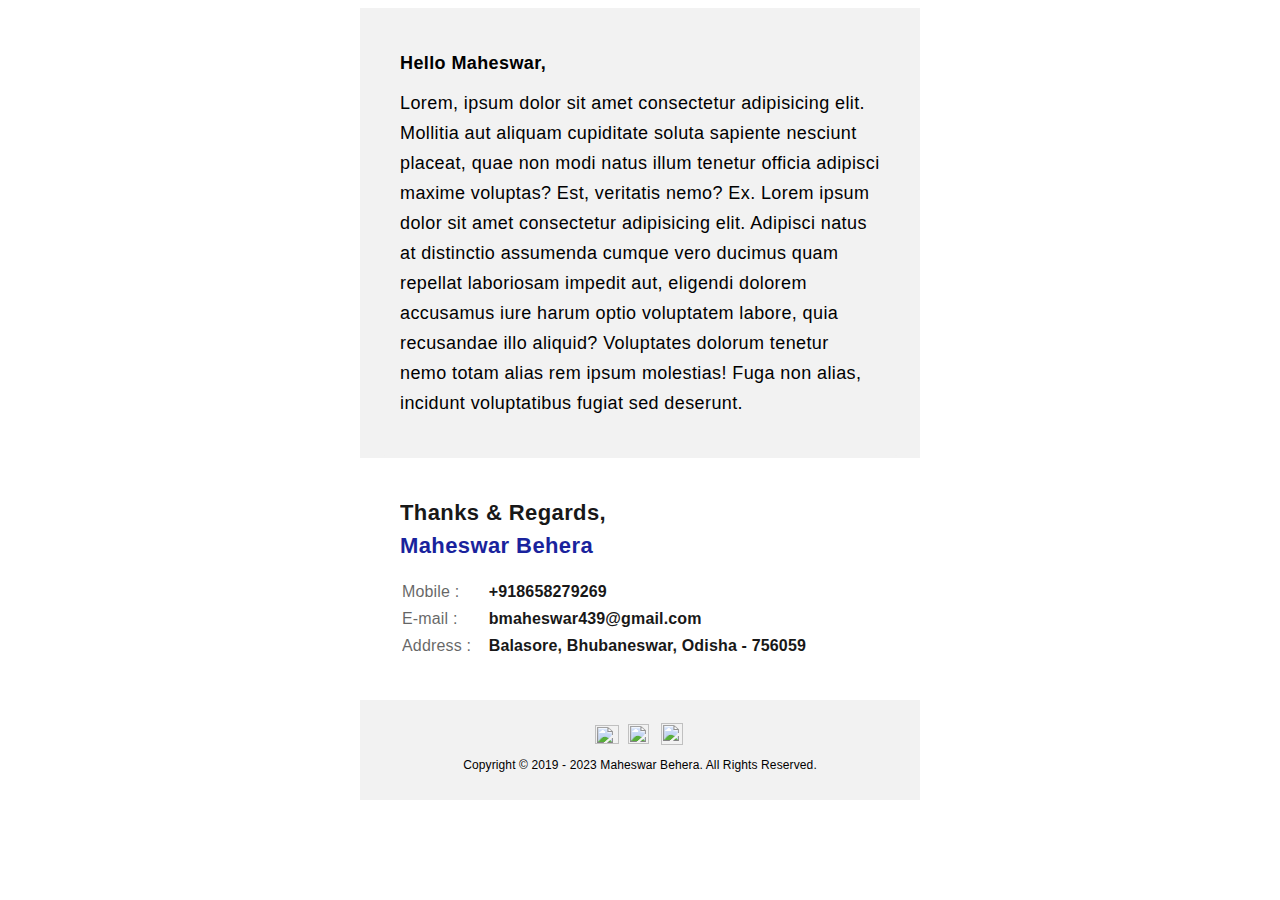
==== Gmail Signature.html @ c8bd240a "email signature" ====
<!DOCTYPE html>
<html lang="en">

<head>
    <meta charset="UTF-8">
    <meta name="viewport" content="width=device-width, initial-scale=1.0">
    <title>Document</title>
</head>

<body>
    <table border="0" align="center" cellspacing="0" cellpadding="0"
        style="font-family:Open Sans,-apple-system,BlinkMacSystemFont,Roboto,Helvetica Neue,Helvetica,Arial,sans-serif;font-size:16px;width:100%;min-width:560px;max-width:560px;background:#f2f2f2">
        <tbody>
            <tr>
                <td
                    style="padding:40px 40px 40px 40px;border-bottom-right-radius:36px;border-bottom-left-radius:36px;background:#f2f2f2">
                    <p contenteditable="true"
                        style="font-size:18px;font-weight:bold;letter-spacing:0.4px;line-height:30px;margin:0 0 10px 0">
                        Hello Maheswar,</p>
                    <p contenteditable="true"
                        style="font-size:18px;font-weight:normal;letter-spacing:0.4px;line-height:30px;margin:0">
                        Lorem, ipsum dolor sit amet consectetur adipisicing elit. Mollitia aut aliquam cupiditate soluta
                        sapiente nesciunt placeat, quae non modi natus illum tenetur officia adipisci maxime voluptas?
                        Est, veritatis nemo? Ex. Lorem ipsum dolor sit amet consectetur adipisicing elit. Adipisci natus
                        at distinctio assumenda cumque vero ducimus quam repellat laboriosam impedit aut, eligendi
                        dolorem accusamus iure harum optio voluptatem labore, quia recusandae illo aliquid? Voluptates
                        dolorum tenetur nemo totam alias rem ipsum molestias! Fuga non alias, incidunt voluptatibus
                        fugiat sed deserunt.</p>

                </td>
            </tr>
            <tr>
                <td style="background-color:#fff">
                    <table cellpadding="0" cellspacing="0" width="100%%" align="center">
                        <tbody>
                            <tr>
                                <td
                                    style="margin:0 10px;background-color:#fff;padding:40px 40px 40px 40px;background:#fff">
                                    <p
                                        style="font-style:normal;font-size:22px;font-weight:bold;letter-spacing:0.4px;line-height:30px;opacity:0.9;margin:0px 0 3px 0;mix-blend-mode:normal">
                                        Thanks & Regards,</p>
                                    <p
                                        style="font-style:normal;font-size:22px;font-weight:bold;letter-spacing:0.4px;line-height:30px;opacity:0.9;margin:0px 0 16px 0;mix-blend-mode:normal; color: #020b93;">Maheswar Behera</p>
                                    <table style="width:100%">
                                        <tbody>
                                            <tr>
                                                <th
                                                    style="padding:0px 0px 0px 0px;text-align:left;font-style:normal;font-weight:normal;font-size:16px;line-height:25px;letter-spacing:0.16px;color:#000000;opacity:0.6">
                                                    Mobile :</th>
                                                <td
                                                    style="padding:0px 0px 0px 0px;text-align:left;font-style:normal;font-weight:bold;font-size:16px;line-height:25px;letter-spacing:0.16px;color:#000000;opacity:0.9">
                                                    +918658279269</td>
                                            </tr>
                                            <tr>
                                                <th
                                                    style="padding:0px 0px 0px 0px;text-align:left;font-style:normal;font-weight:normal;font-size:16px;line-height:25px;letter-spacing:0.16px;color:#000000;opacity:0.6">
                                                    E-mail :</th>
                                                <td
                                                    style="padding:0px 0px 0px 0px;text-align:left;font-style:normal;font-weight:bold;font-size:16px;line-height:25px;letter-spacing:0.16px;color:#000000;opacity:0.9">
                                                    bmaheswar439@gmail.com</td>
                                            </tr>


                                            <tr>
                                                <th
                                                    style="padding:0px 0px 0px 0px;text-align:left;font-style:normal;font-weight:normal;font-size:16px;line-height:25px;letter-spacing:0.16px;color:#000000;opacity:0.6">
                                                    Address :</th>
                                                <td
                                                    style="padding:0px 0px 0px 0px;text-align:left;font-style:normal;font-weight:bold;font-size:16px;line-height:25px;letter-spacing:0.16px;color:#000000;opacity:0.9">
                                                    Balasore, Bhubaneswar, Odisha - 756059</td>
                                            </tr>

                                        </tbody>
                                    </table>
                                </td>
                            </tr>
                            <!-- <tr>
                                <td style="/* padding:20px 0px 20px; */">
                                    <hr color="#1E1E1E" style="height:1px;border-width:0px;opacity:0.2">
                                </td>
                            </tr> -->


                        </tbody>
                    </table>
                </td>
            </tr>

            <tr>
                <td style="padding:20px 0">
                    <table style="width:100%">
                        <tbody>
                            <tr>
                                <td>
                                    <table border="0" cellpadding="0" cellspacing="0" align="center"
                                        style="width:480px">
                                        <tbody>
                                            <tr>
                                                <td style="width:195px"></td>
                                                <td style="width:24px"> <a href="https://twitter.com/Maheswa24617046"
                                                        style="text-decoration:none" target="_blank"
                                                        data-saferedirecturl="https://www.google.com/url?q=https://twitter.com/Maheswa24617046">
                                                        <img src="https://ci6.googleusercontent.com/proxy/gN-qd7Loufc8k-8cOgtZUAvHYjHjZB5LoJIaUkz7sngsBL4dSqUG3vwEUTgedfvtCv7ekw_EKpvWH1sAD0VnGwK0PYpbL0Sp1jFFLh2pD5C314A=s0-d-e1-ft#https://email-assets.cred.club/mailer/security/twitter_black.png"
                                                            alt="" style="opacity:1;width:24px;height:19px"
                                                            class="CToWUd" data-bit="iit"> </a></td>
                                                <td style="width:9px"></td>
                                                <td style="width:24px"> <a
                                                        href="https://www.linkedin.com/in/maheswar-behera-4519b2209/"
                                                        style="text-decoration:none" target="_blank"
                                                        data-saferedirecturl="https://www.google.com/url?q=https://www.google.com/url?q=https://www.linkedin.com/in/maheswar-behera-4519b2209/">
                                                        <img src="https://ci6.googleusercontent.com/proxy/voZv1UsP9vYBLbBei2nI2crwRitxF_u5fvwkae5-G0QrCZKf1mxUq2NHUuSaEllUrZXu_6JJMePb1iClJgrs6eOmYWrjp1iBN4ebs5-BABJ7aZkp=s0-d-e1-ft#https://email-assets.cred.club/mailer/security/linkedin_black.png"
                                                            alt="" style="opacity:1;width:21px;height:20px"
                                                            class="CToWUd" data-bit="iit"> </a></td>
                                                <td style="width:9px"></td>
                                                <td style="width:24px"> <a
                                                        href="https://www.instagram.com/_behera_maheswar/"
                                                        style="text-decoration:none" target="_blank"
                                                        data-saferedirecturl="https://www.google.com/url?q=https://www.instagram.com/_behera_maheswar/">
                                                        <img src="https://ci5.googleusercontent.com/proxy/ydUWFOCdAWCl4VQ7p85qt9oPdiSj-WKpyS8nELIYI9Hx39O5nLeWTXBcxn3PptMA1reTIZw8W07gA06NWfewqBwCZrAlqufNvIyteT44YcXq-hDvaQ=s0-d-e1-ft#https://email-assets.cred.club/mailer/security/instagram_black.png"
                                                            alt="" style="opacity:1;width:22px;height:22px"
                                                            class="CToWUd" data-bit="iit"> </a></td>
                                                <td style="width:195px"></td>
                                            </tr>
                                        </tbody>
                                    </table>
                                </td>
                            </tr>
                            <tr>
                                <td contenteditable="true"
                                    style="font-size:12px;text-align:center;color:#000;line-height:24px;letter-spacing:0.12px">
                                    Copyright © 2019 - 2023 Maheswar Behera. All Rights Reserved.</td>
                            </tr>
                        </tbody>
                    </table>
                </td>
            </tr>
        </tbody>
    </table>
</body>

</html>
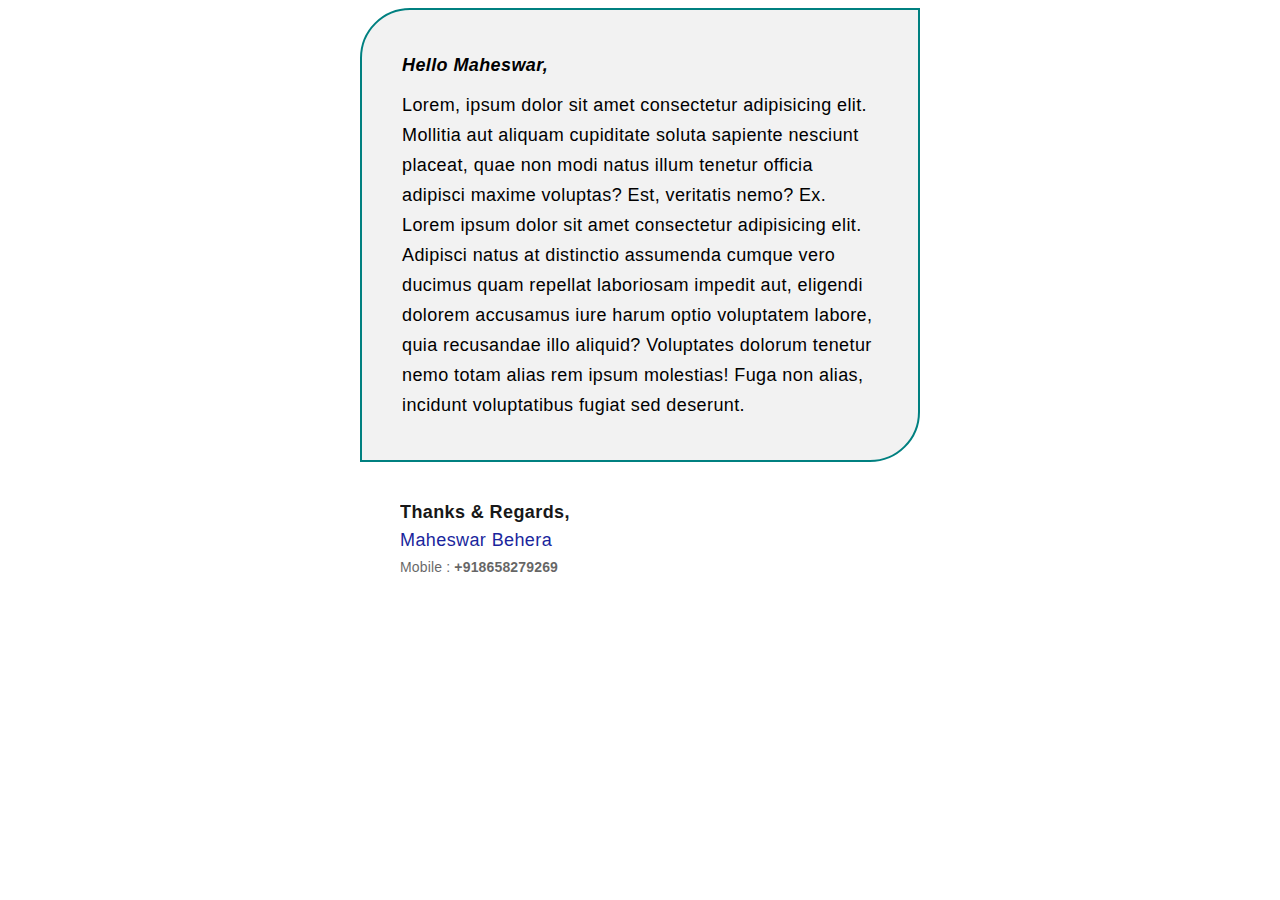
==== commit aed2ad54: "update" ====
--- a/Gmail Signature.html
+++ b/Gmail Signature.html
@@ -8,17 +8,13 @@
 </head>
 
 <body>
-    <table border="0" align="center" cellspacing="0" cellpadding="0"
-        style="font-family:Open Sans,-apple-system,BlinkMacSystemFont,Roboto,Helvetica Neue,Helvetica,Arial,sans-serif;font-size:16px;width:100%;min-width:560px;max-width:560px;background:#f2f2f2">
+    <table border="0" align="center" cellspacing="0" cellpadding="0" style="font-family:Open Sans,-apple-system,BlinkMacSystemFont,Roboto,Helvetica Neue,Helvetica,Arial,sans-serif;font-size:16px;width:100%;min-width:560px;max-width:560px;/* background:#f2f2f2; */">
         <tbody>
             <tr>
-                <td
-                    style="padding:40px 40px 40px 40px;border-bottom-right-radius:36px;border-bottom-left-radius:36px;background:#f2f2f2">
-                    <p contenteditable="true"
-                        style="font-size:18px;font-weight:bold;letter-spacing:0.4px;line-height:30px;margin:0 0 10px 0">
+                <td style="padding:40px 40px 40px 40px;/* border-bottom-right-radius: 0px; *//* border-bottom-left-radius:36px; *//* background:#f2f2f2; */border-radius: 50px 0 50px;border: 2px solid teal;background: #f2f2f2;">
+                    <p contenteditable="true" style="font-size:18px;font-weight:bold; font-style: italic; letter-spacing:0.4px;line-height:30px;margin:0 0 10px 0">
                         Hello Maheswar,</p>
-                    <p contenteditable="true"
-                        style="font-size:18px;font-weight:normal;letter-spacing:0.4px;line-height:30px;margin:0">
+                    <p contenteditable="true" style="font-size:18px;font-weight:normal;letter-spacing:0.4px;line-height:30px;margin:0">
                         Lorem, ipsum dolor sit amet consectetur adipisicing elit. Mollitia aut aliquam cupiditate soluta
                         sapiente nesciunt placeat, quae non modi natus illum tenetur officia adipisci maxime voluptas?
                         Est, veritatis nemo? Ex. Lorem ipsum dolor sit amet consectetur adipisicing elit. Adipisci natus
@@ -30,46 +26,23 @@
                 </td>
             </tr>
             <tr>
-                <td style="background-color:#fff">
+                <td style="">
                     <table cellpadding="0" cellspacing="0" width="100%%" align="center">
                         <tbody>
                             <tr>
-                                <td
-                                    style="margin:0 10px;background-color:#fff;padding:40px 40px 40px 40px;background:#fff">
-                                    <p
-                                        style="font-style:normal;font-size:22px;font-weight:bold;letter-spacing:0.4px;line-height:30px;opacity:0.9;margin:0px 0 3px 0;mix-blend-mode:normal">
-                                        Thanks & Regards,</p>
-                                    <p
-                                        style="font-style:normal;font-size:22px;font-weight:bold;letter-spacing:0.4px;line-height:30px;opacity:0.9;margin:0px 0 16px 0;mix-blend-mode:normal; color: #020b93;">Maheswar Behera</p>
-                                    <table style="width:100%">
+                                <td style="margin:0 10px;background-color:#fff;padding:40px 40px 40px 40px;/* background: #cbcbcbeb; */">
+                                    <p style="font-style:normal;font-size:18px;font-weight:bold;letter-spacing:0.4px;line-height:20px;opacity:0.9;margin:0px 0 3px 0;mix-blend-mode:normal">
+                                        Thanks &amp; Regards,</p>
+                                    <p style="font-style:normal;font-size:18px;font-weight:400;letter-spacing:0.4px;line-height:30px;opacity:0.9;margin:0px 0 0px 0;mix-blend-mode:normal; color: #020b93;">Maheswar Behera</p>
+                                    <div style="padding:0px 0px 0px 0px;text-align:left;font-style:normal;font-weight:normal;font-size:14px;line-height:25px;letter-spacing:0.16px;color:#000000;opacity:0.6">
+                                                    Mobile :
+                                                <span style="padding:0px 0px 0px 0px;text-align:left;font-style:normal;font-weight:bold;font-size:14px;line-height:25px;letter-spacing:0.16px;color:#000000;">
+                                                    +918658279269</span></div><table style="width:100%">
                                         <tbody>
                                             <tr>
-                                                <th
-                                                    style="padding:0px 0px 0px 0px;text-align:left;font-style:normal;font-weight:normal;font-size:16px;line-height:25px;letter-spacing:0.16px;color:#000000;opacity:0.6">
-                                                    Mobile :</th>
-                                                <td
-                                                    style="padding:0px 0px 0px 0px;text-align:left;font-style:normal;font-weight:bold;font-size:16px;line-height:25px;letter-spacing:0.16px;color:#000000;opacity:0.9">
-                                                    +918658279269</td>
+                                                
                                             </tr>
-                                            <tr>
-                                                <th
-                                                    style="padding:0px 0px 0px 0px;text-align:left;font-style:normal;font-weight:normal;font-size:16px;line-height:25px;letter-spacing:0.16px;color:#000000;opacity:0.6">
-                                                    E-mail :</th>
-                                                <td
-                                                    style="padding:0px 0px 0px 0px;text-align:left;font-style:normal;font-weight:bold;font-size:16px;line-height:25px;letter-spacing:0.16px;color:#000000;opacity:0.9">
-                                                    bmaheswar439@gmail.com</td>
-                                            </tr>
-
-
-                                            <tr>
-                                                <th
-                                                    style="padding:0px 0px 0px 0px;text-align:left;font-style:normal;font-weight:normal;font-size:16px;line-height:25px;letter-spacing:0.16px;color:#000000;opacity:0.6">
-                                                    Address :</th>
-                                                <td
-                                                    style="padding:0px 0px 0px 0px;text-align:left;font-style:normal;font-weight:bold;font-size:16px;line-height:25px;letter-spacing:0.16px;color:#000000;opacity:0.9">
-                                                    Balasore, Bhubaneswar, Odisha - 756059</td>
-                                            </tr>
-
+                                            
                                         </tbody>
                                     </table>
                                 </td>
@@ -86,56 +59,9 @@
                 </td>
             </tr>
 
-            <tr>
-                <td style="padding:20px 0">
-                    <table style="width:100%">
-                        <tbody>
-                            <tr>
-                                <td>
-                                    <table border="0" cellpadding="0" cellspacing="0" align="center"
-                                        style="width:480px">
-                                        <tbody>
-                                            <tr>
-                                                <td style="width:195px"></td>
-                                                <td style="width:24px"> <a href="https://twitter.com/Maheswa24617046"
-                                                        style="text-decoration:none" target="_blank"
-                                                        data-saferedirecturl="https://www.google.com/url?q=https://twitter.com/Maheswa24617046">
-                                                        <img src="https://ci6.googleusercontent.com/proxy/gN-qd7Loufc8k-8cOgtZUAvHYjHjZB5LoJIaUkz7sngsBL4dSqUG3vwEUTgedfvtCv7ekw_EKpvWH1sAD0VnGwK0PYpbL0Sp1jFFLh2pD5C314A=s0-d-e1-ft#https://email-assets.cred.club/mailer/security/twitter_black.png"
-                                                            alt="" style="opacity:1;width:24px;height:19px"
-                                                            class="CToWUd" data-bit="iit"> </a></td>
-                                                <td style="width:9px"></td>
-                                                <td style="width:24px"> <a
-                                                        href="https://www.linkedin.com/in/maheswar-behera-4519b2209/"
-                                                        style="text-decoration:none" target="_blank"
-                                                        data-saferedirecturl="https://www.google.com/url?q=https://www.google.com/url?q=https://www.linkedin.com/in/maheswar-behera-4519b2209/">
-                                                        <img src="https://ci6.googleusercontent.com/proxy/voZv1UsP9vYBLbBei2nI2crwRitxF_u5fvwkae5-G0QrCZKf1mxUq2NHUuSaEllUrZXu_6JJMePb1iClJgrs6eOmYWrjp1iBN4ebs5-BABJ7aZkp=s0-d-e1-ft#https://email-assets.cred.club/mailer/security/linkedin_black.png"
-                                                            alt="" style="opacity:1;width:21px;height:20px"
-                                                            class="CToWUd" data-bit="iit"> </a></td>
-                                                <td style="width:9px"></td>
-                                                <td style="width:24px"> <a
-                                                        href="https://www.instagram.com/_behera_maheswar/"
-                                                        style="text-decoration:none" target="_blank"
-                                                        data-saferedirecturl="https://www.google.com/url?q=https://www.instagram.com/_behera_maheswar/">
-                                                        <img src="https://ci5.googleusercontent.com/proxy/ydUWFOCdAWCl4VQ7p85qt9oPdiSj-WKpyS8nELIYI9Hx39O5nLeWTXBcxn3PptMA1reTIZw8W07gA06NWfewqBwCZrAlqufNvIyteT44YcXq-hDvaQ=s0-d-e1-ft#https://email-assets.cred.club/mailer/security/instagram_black.png"
-                                                            alt="" style="opacity:1;width:22px;height:22px"
-                                                            class="CToWUd" data-bit="iit"> </a></td>
-                                                <td style="width:195px"></td>
-                                            </tr>
-                                        </tbody>
-                                    </table>
-                                </td>
-                            </tr>
-                            <tr>
-                                <td contenteditable="true"
-                                    style="font-size:12px;text-align:center;color:#000;line-height:24px;letter-spacing:0.12px">
-                                    Copyright © 2019 - 2023 Maheswar Behera. All Rights Reserved.</td>
-                            </tr>
-                        </tbody>
-                    </table>
-                </td>
-            </tr>
+            
         </tbody>
     </table>
 </body>
 
-</html>+</html> 